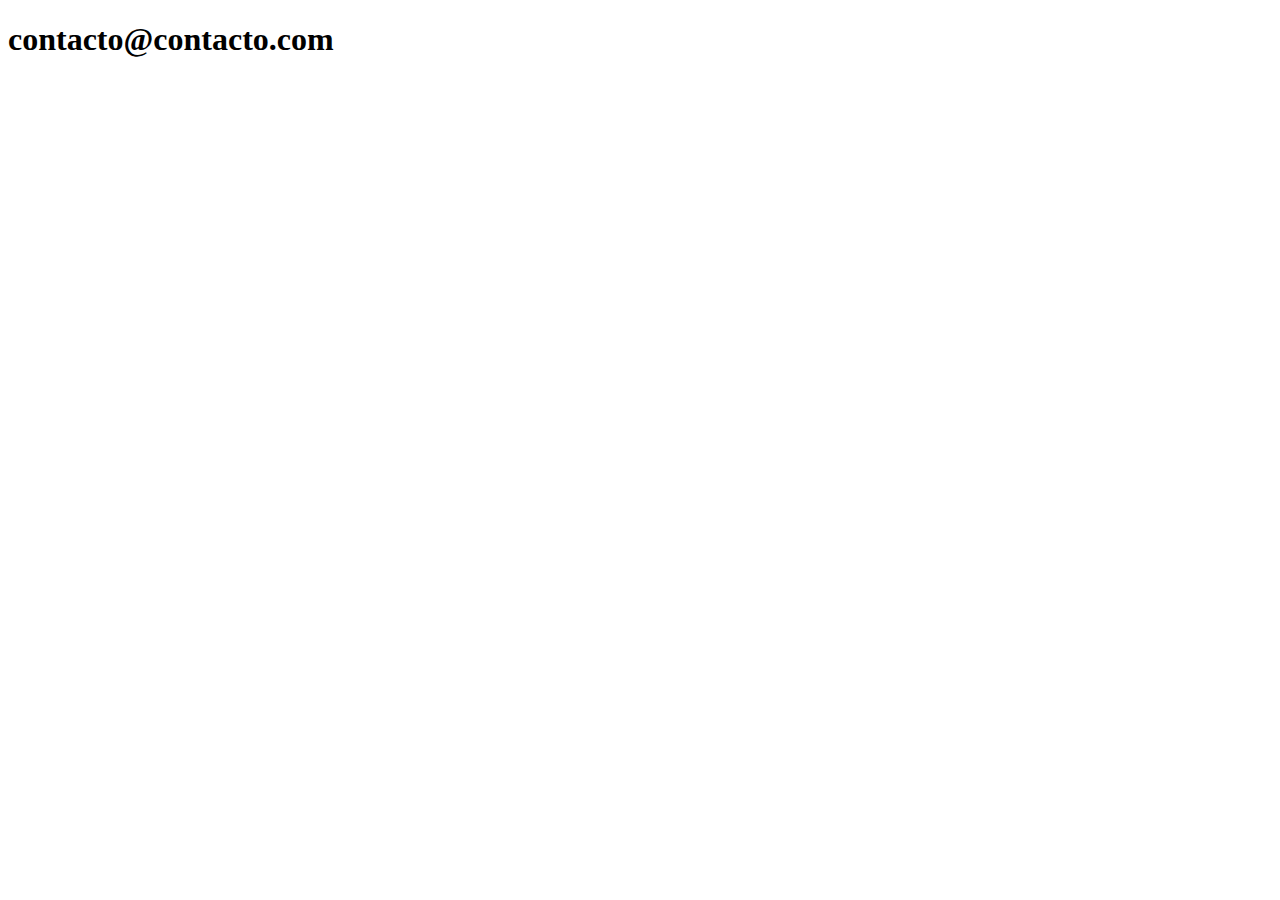
==== contacto.html @ 1b2bcc42 "agrega archivo de contacto" ====
<!DOCTYPE html>
<html lang="es">
<head>
    <meta charset="UTF-8">
    <meta name="viewport" content="width=device-width, initial-scale=1.0">
    <title>Contacto</title>
</head>
<body>
    <h1>contacto@contacto.com</h1>
</body>
</html>
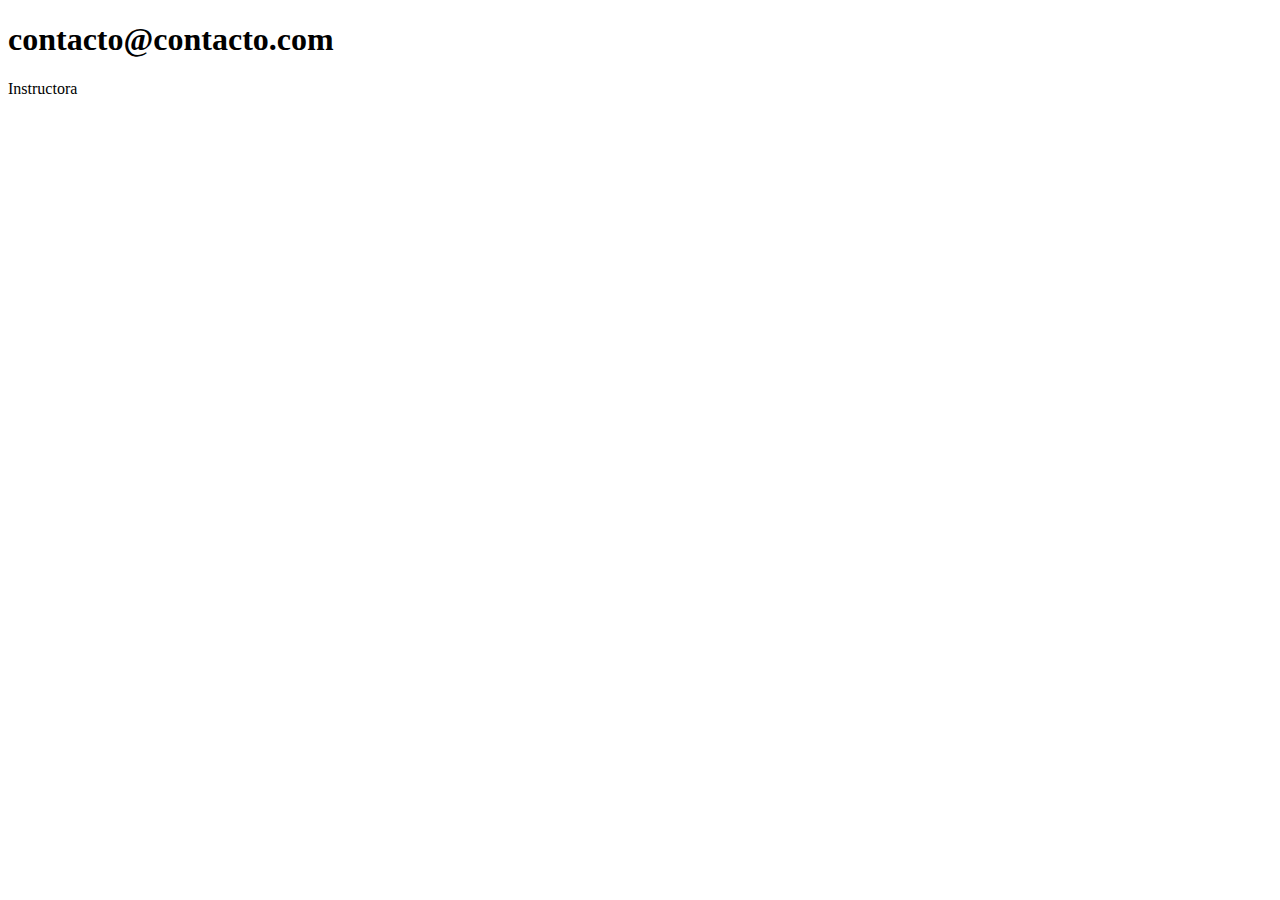
==== commit e837d16e: "actualiza el contacto" ====
--- a/contacto.html
+++ b/contacto.html
@@ -7,5 +7,6 @@
 </head>
 <body>
     <h1>contacto@contacto.com</h1>
+    <p>Instructora</p>
 </body>
 </html>